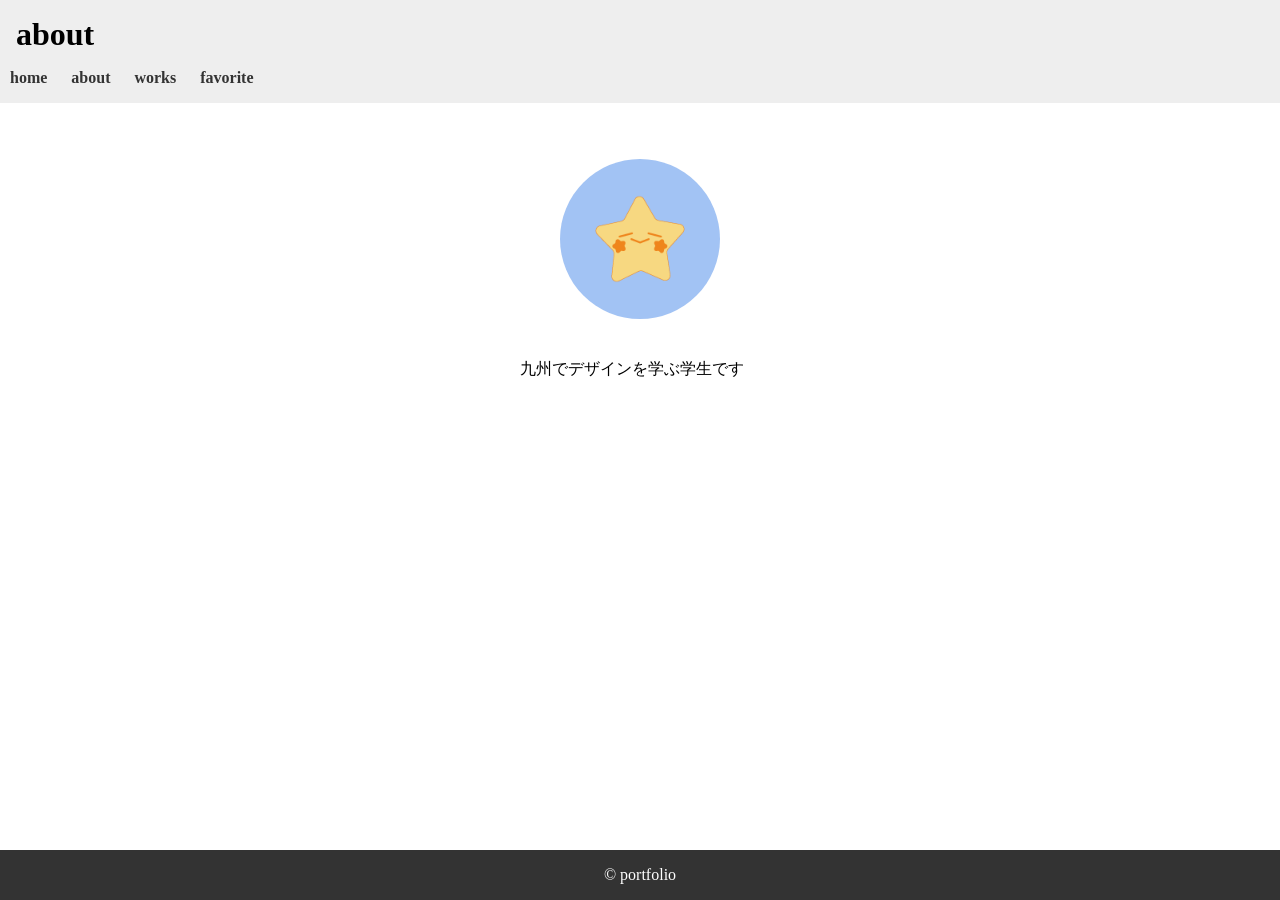
==== about.html @ 90b7d41d "Add files via upload" ====
<!DOCTYPE html>
<html lang="ja">
<head>
    <meta charset="UTF-8">
    <meta name="viewport" content="width=device-width, initial-scale=1.0">
    <title>Document</title>
    <link rel="stylesheet" href="style.css">
</head>
<body>
   <div id="wrap">
       <header>
        <h1>about</h1>
        <nav>
            <ul>
            <li><a href="index.html">home</a></li>
            <li><a href="about.html">about</a></li>
            <li><a href="works.html">works</a></li>
            <li><a href="favorite.html">favorite</a></li>
            </ul>

        </nav>

        
       </header>
      <main>

        <div class="icon">
            <img src="images/icon.png" alt="icon">
        </div>


        <section class="section-box">
            <div class="box-sample">
         九州でデザインを学ぶ学生です
            </div>
        </section>

       

      </main>
      <footer>
         <p>&copy; portfolio </p>

      </footer>
    </div>
</body>
</html>
---- style.css ----
@charset "UTF-8";


* {
  margin: 0;
  padding: 0;
  list-style: none;
  text-decoration: none;
  box-sizing: border-box;
}

/*index.html------------*/
img {
  width: 100%;
  height: auto;
  vertical-align: bottom;
}

header{
    background: #EEE
}

header h1{
    text-align: left;
    padding: 1rem;
}

nav ul{
    padding-bottom: 1rem;
    text-align: left;
}

nav ul li{
    display: inline-block;
    margin: 0 10px;
}

nav ul li a{
    font-weight: bold;
    color: #333;
}
    

footer{
    background: #333;
    color: #FFF;
    text-align: center;
    padding: 1rem;
    width: 100%;
}

body{
    height: 100%;
}

#wrap{
    display: flex;
    flex-direction: column;
    min-height: 100vh;
}

main{
    padding:1rem;
    flex-grow: 1;
    max-width: 1200px;
    margin: 0 auto;
}
/*------------------------*/


/*about.html--------------*/
.icon img{
    margin: 40px ;
    border-radius: 80px;
    width: 160px;
    height: 160px;

}

/*------------------------*/


/*favorite.html-----------*/
.favoritepage main{
    padding: 1rem;
    flex-grow: 1;
    margin: 0 auto;
    max-width: 1200px;
    display: grid;
    grid-template-columns: 1fr 1fr;

}

.container{
  /* display: flex; */
  display: grid;
  grid-template-columns: 1fr 1fr 1fr;
  gap: 0px 20px;
}

.section01{
    display: grid;
}

.sec01 img{
    margin: 40px auto;
    border-radius: 20px;
    width: 160px;
    height: 160px;

}
/*------------------------*/
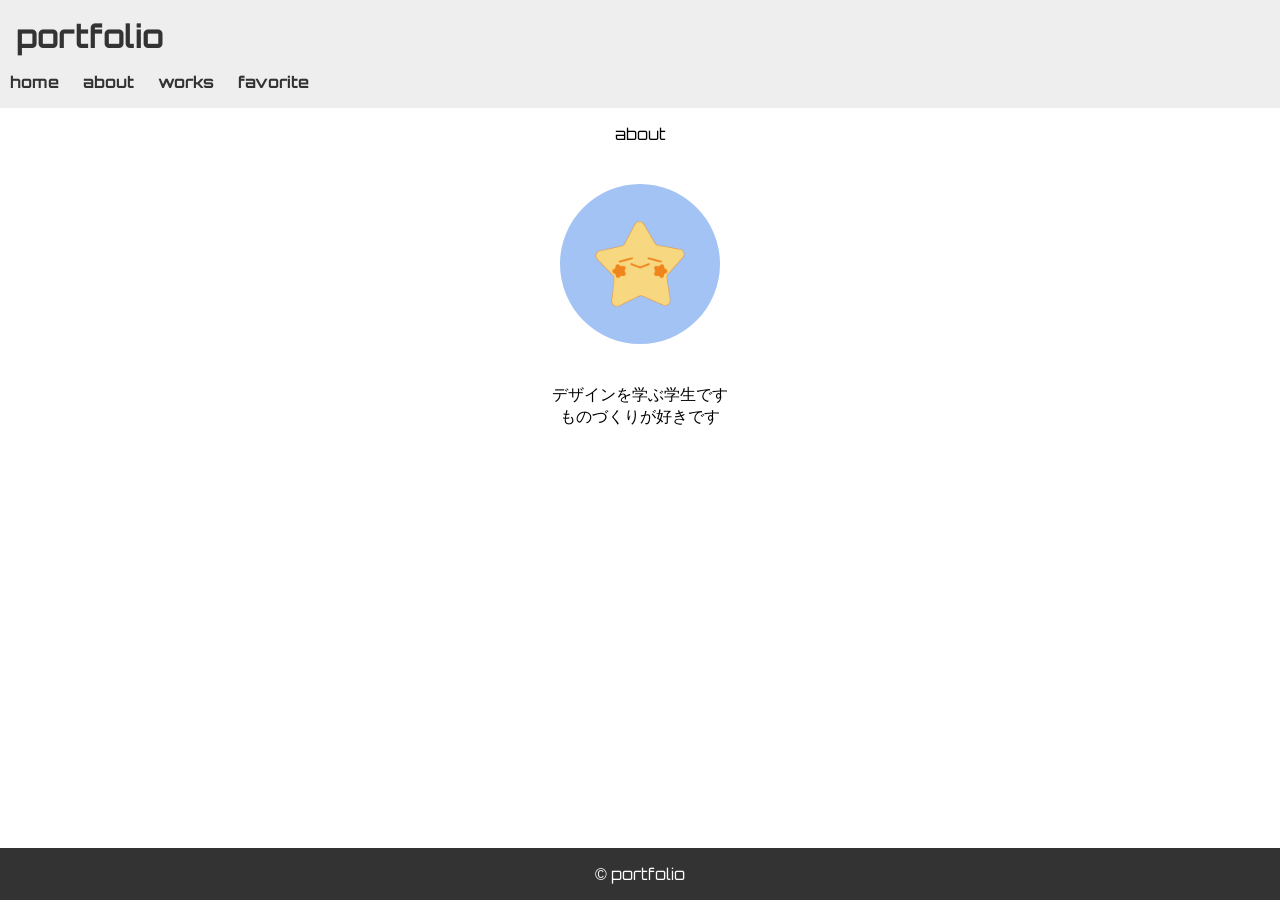
==== commit 424baf4f: "Add files via upload" ====
--- a/about.html
+++ b/about.html
@@ -3,13 +3,16 @@
 <head>
     <meta charset="UTF-8">
     <meta name="viewport" content="width=device-width, initial-scale=1.0">
-    <title>Document</title>
+    <title>about_portfolio</title>
     <link rel="stylesheet" href="style.css">
+    <link rel="preconnect" href="https://fonts.googleapis.com">
+<link rel="preconnect" href="https://fonts.gstatic.com" crossorigin>
+<link href="https://fonts.googleapis.com/css2?family=Orbitron:wght@400..900&display=swap" rel="stylesheet">
 </head>
-<body>
+<body class="about">
    <div id="wrap">
        <header>
-        <h1>about</h1>
+        <h1><a href="index.html">portfolio</a></h1>
         <nav>
             <ul>
             <li><a href="index.html">home</a></li>
@@ -23,6 +26,7 @@
         
        </header>
       <main>
+        <p>about</p>
 
         <div class="icon">
             <img src="images/icon.png" alt="icon">
@@ -31,7 +35,8 @@
 
         <section class="section-box">
             <div class="box-sample">
-         九州でデザインを学ぶ学生です
+         <p>デザインを学ぶ学生です</p>
+         <p>ものづくりが好きです</p>
             </div>
         </section>
 
--- a/style.css
+++ b/style.css
@@ -7,8 +7,11 @@
   list-style: none;
   text-decoration: none;
   box-sizing: border-box;
+  font-family: "Orbitron", sans-serif;
+
 }
 
+ 
 /*index.html------------*/
 img {
   width: 100%;
@@ -25,6 +28,11 @@
     padding: 1rem;
 }
 
+header h1 a{
+    font-weight: bold;
+    color: #333;
+ }
+
 nav ul{
     padding-bottom: 1rem;
     text-align: left;
@@ -39,7 +47,14 @@
     font-weight: bold;
     color: #333;
 }
-    
+
+nav ul li a:hover {
+  /* 任意のプロパティ設定 */
+   
+  color:rgb(0, 162, 125);
+
+  transition: color 0.3s; /* 色の変化を滑らかにする */
+}
 
 footer{
     background: #333;
@@ -76,26 +91,23 @@
     height: 160px;
 
 }
+.about main{
+    text-align: center;
+}
 
 /*------------------------*/
 
 
 /*favorite.html-----------*/
-.favoritepage main{
-    padding: 1rem;
-    flex-grow: 1;
-    margin: 0 auto;
-    max-width: 1200px;
-    display: grid;
-    grid-template-columns: 1fr 1fr;
-
+.favoritepage #text{
+  text-align: center;
 }
 
 .container{
   /* display: flex; */
   display: grid;
   grid-template-columns: 1fr 1fr 1fr;
-  gap: 0px 20px;
+  gap: 0px 100px;
 }
 
 .section01{
@@ -115,3 +127,5 @@
 
 
 
+
+
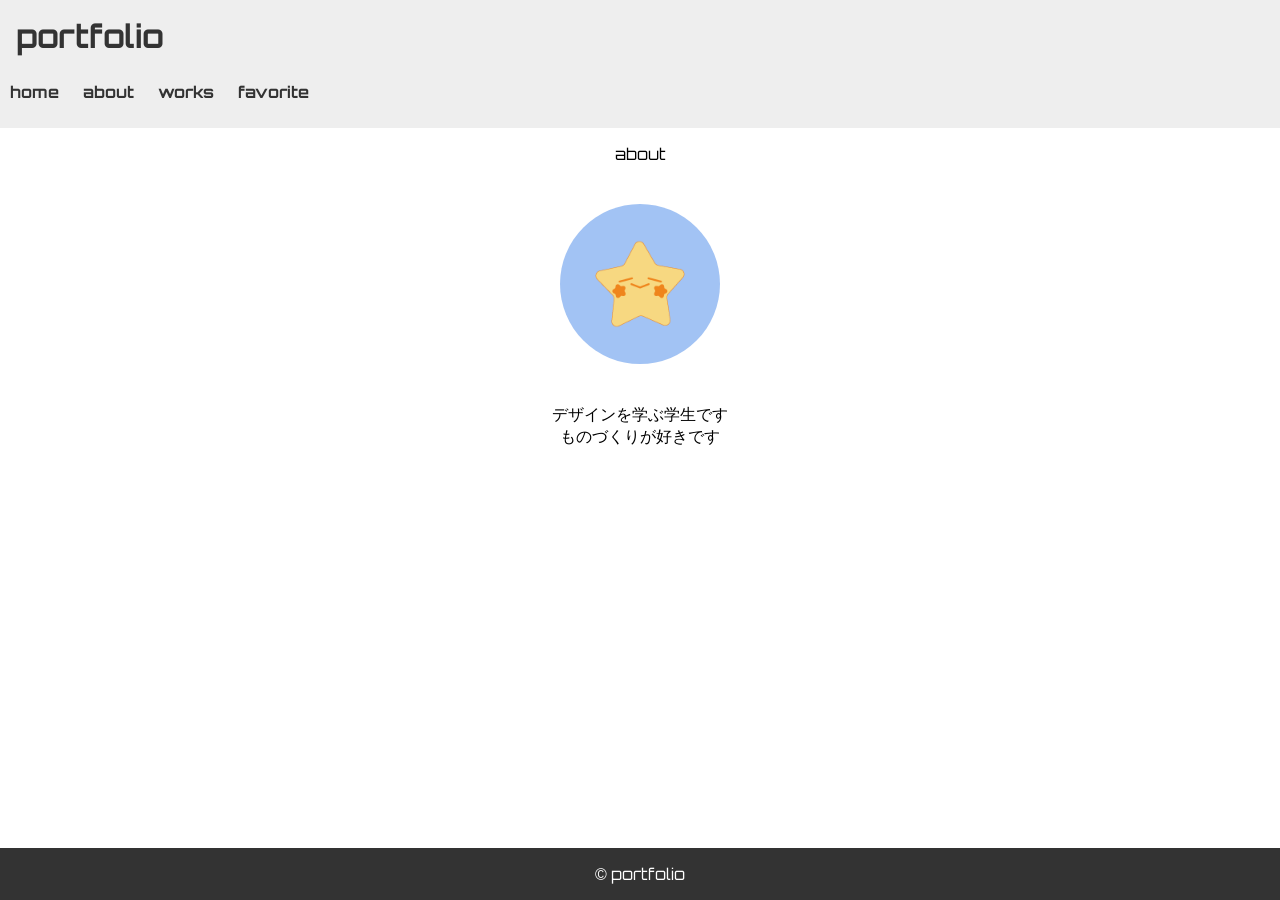
==== commit c7a16767: "Add files via upload" ====
--- a/about.html
+++ b/about.html
@@ -13,6 +13,10 @@
    <div id="wrap">
        <header>
         <h1><a href="index.html">portfolio</a></h1>
+
+        <input type="checkbox" id="navBtn">  
+  <label for="navBtn" class="open"><span></span></label>
+
         <nav>
             <ul>
             <li><a href="index.html">home</a></li>
--- a/style.css
+++ b/style.css
@@ -20,8 +20,72 @@
 }
 
 header{
-    background: #EEE
-}
+    background: #EEE;
+    position: relative;
+}
+
+#navBtn {
+  display: none;
+}
+
+.open {
+  cursor: pointer;
+  position: absolute;
+  top: 10px;
+  right: 10px;
+  display: block;
+  z-index: 100;
+  width: 40px;
+  height: 40px;
+  border: 1px solid #CCC;
+  border-radius: 2px;
+}
+
+/*ハンバーガーボタン-------*/
+
+.open::before,
+.open::after {
+  content: "";
+}
+
+.open span,
+.open::before,
+.open::after {
+  content: "";
+  position: absolute;
+  top: 18px;
+  left: 30%;
+  width: 40%;
+  border-bottom: 2px solid #333;
+  transition: transform .5s;
+}
+
+.open::before {
+  transform: translateY(-8px);
+}
+
+.open::after {
+  transform: translateY(8px);
+}
+
+/*close button*/
+#navBtn:checked + .open {
+  background: #555;
+}
+
+#navBtn:checked + .open span {
+  transform: scaleX(0);
+}
+
+#navBtn:checked + .open::before {
+  transform: rotate(45deg);
+}
+
+#navBtn:checked + .open::after {
+  transform: rotate(-45deg);
+}
+/*------------------------*/
+
 
 header h1{
     text-align: left;
@@ -39,13 +103,14 @@
 }
 
 nav ul li{
-    display: inline-block;
+     /*display: inline-block;*/
     margin: 0 10px;
+    padding: 10px 0;
 }
 
 nav ul li a{
     font-weight: bold;
-    color: #333;
+    color: #EEE;
 }
 
 nav ul li a:hover {
@@ -72,6 +137,7 @@
     display: flex;
     flex-direction: column;
     min-height: 100vh;
+    overflow: hidden;
 }
 
 main{
@@ -95,6 +161,8 @@
     text-align: center;
 }
 
+
+
 /*------------------------*/
 
 
@@ -106,7 +174,7 @@
 .container{
   /* display: flex; */
   display: grid;
-  grid-template-columns: 1fr 1fr 1fr;
+  grid-template-columns: 1fr;
   gap: 0px 100px;
 }
 
@@ -121,11 +189,108 @@
     height: 160px;
 
 }
-/*------------------------*/
-
-
-
-
-
-
-
+
+main{
+     grid-template-columns: 1fr;
+}
+/*------------------------*/
+
+
+/*ハンバーガーメニュー--------*/
+
+nav {
+  /*display: none;*/
+  height: 100vh;
+  width: 300px;
+  position: absolute;
+  top: 0;
+  right: -300px;
+  z-index: 50;
+  background-color: rgba(0, 0, 0, .5);
+  transition: transform .5s;
+}
+
+#navBtn:checked ~ nav {
+  display: block;
+  transform: translateX(-300px);
+}
+
+/*------------------------*/
+
+
+/*レスポンシブデザイン--------*/
+
+
+@media all and (min-width: 768px) {
+  .container {
+    grid-template-columns: 1fr 1fr;
+  }
+}
+
+/*コンピュータ用*/
+@media all and (min-width: 1024px) {
+
+#navBtn:checked + .open span,
+#navBtn:checked + .open::before,
+#navBtn:checked + .open::after {
+  border-bottom-color: #EEE;
+}
+
+
+
+nav {
+    display: block;
+    height: auto;
+    width: 100%;
+    position: static;
+    background-color: transparent;
+  }
+
+  nav ul li {
+    display: inline-block;
+  }
+
+  
+  #navBtn,
+  .open {
+    display: none;
+  }
+
+
+  main {
+    grid-template-columns: 1fr 1fr;
+  }
+
+  .sec01 {
+    grid-row-start: 1;
+    grid-row-end: 2;
+    grid-column-start: 1;
+    grid-column-end: 2;
+  }
+
+  .sec02 {
+    grid-row-start: 1;
+    grid-row-end: 2;
+    grid-column-start: 2;
+    grid-column-end: 3;
+  }
+
+  .sec03 {
+    grid-row-start: 2;
+    grid-row-end: 3;
+    grid-column-start: 1;
+    grid-column-end: 3;
+  }
+
+  .container {
+    grid-template-columns: 1fr 1fr 1fr;
+  }
+
+  nav ul li a {
+    color: #333;
+  }
+}
+
+
+
+
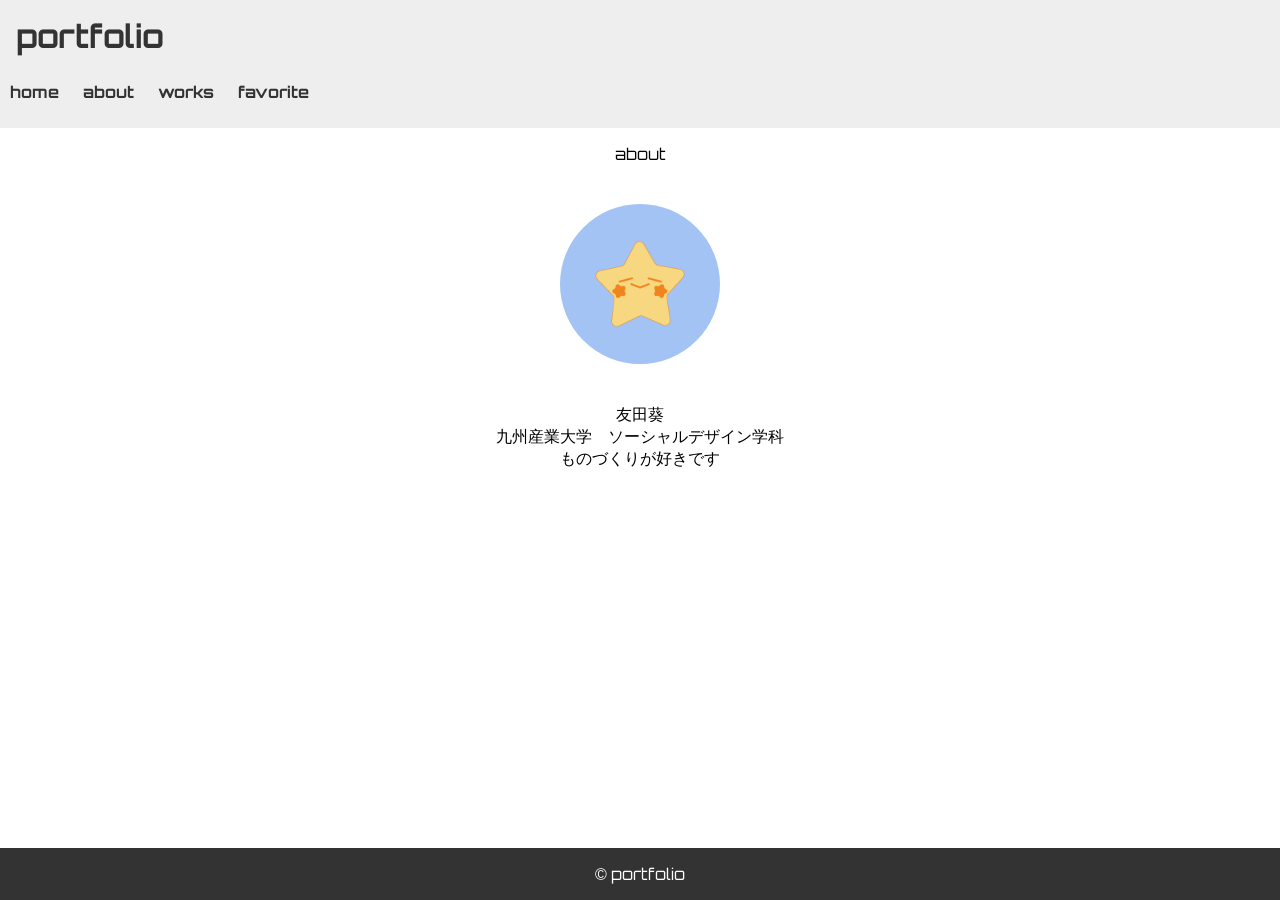
==== commit ace39ff7: "Add files via upload" ====
--- a/about.html
+++ b/about.html
@@ -39,7 +39,9 @@
 
         <section class="section-box">
             <div class="box-sample">
-         <p>デザインを学ぶ学生です</p>
+                <p>友田葵</p>
+         <p>九州産業大学　ソーシャルデザイン学科</p>
+         
          <p>ものづくりが好きです</p>
             </div>
         </section>
